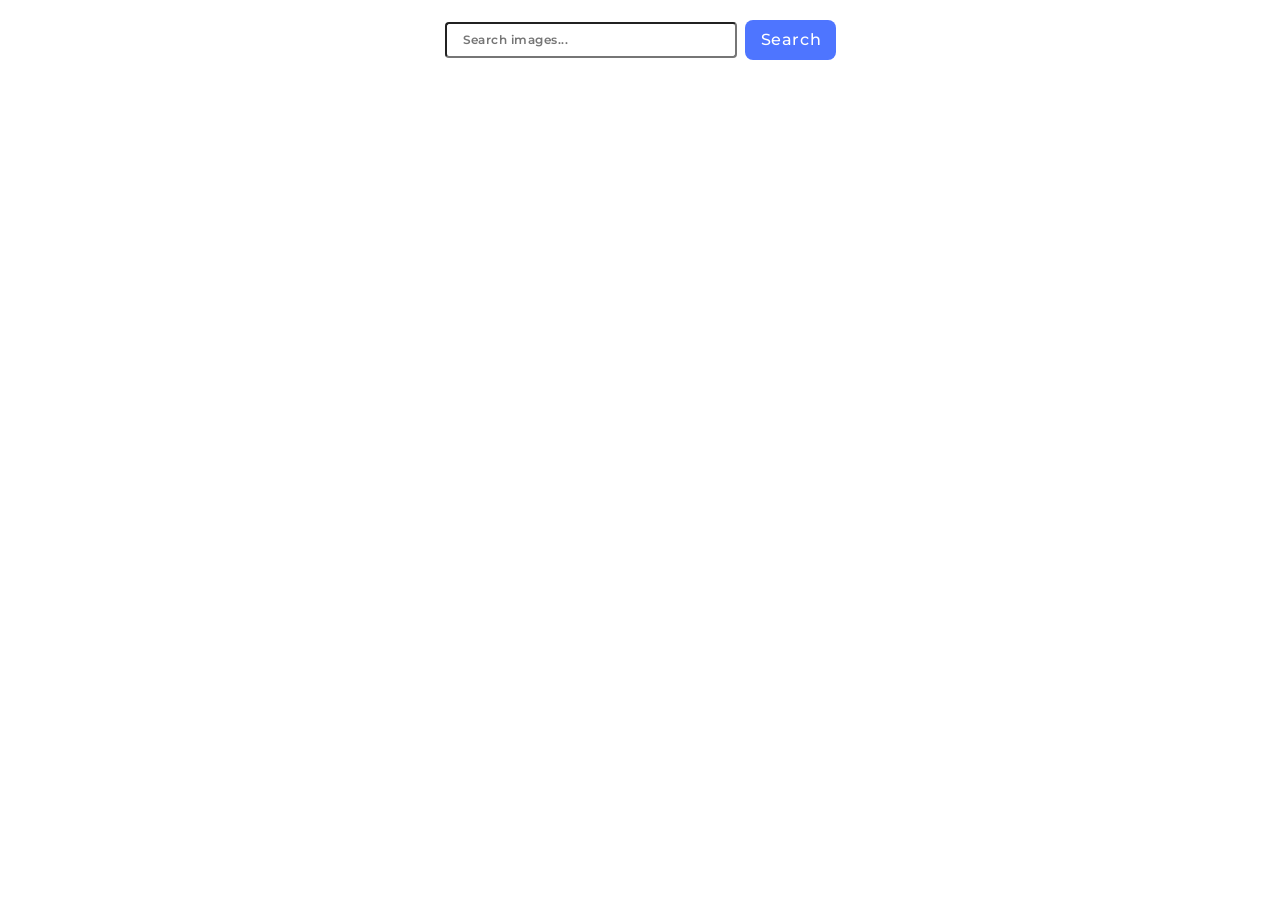
==== src/index.html @ e1f7704a "det Vite" ====
<!DOCTYPE html>
<html lang="en">
  <head>
    <meta charset="UTF-8" />
    <link rel="icon" type="image/svg+xml" href="/favicon.svg" />
    <meta name="viewport" content="width=device-width, initial-scale=1.0" />
    <link rel="preconnect" href="https://fonts.googleapis.com" />
    <link rel="preconnect" href="https://fonts.gstatic.com" crossorigin />
    <link
      href="https://fonts.googleapis.com/css2?family=Montserrat:ital,wght@0,100..900;1,100..900&display=swap"
      rel="stylesheet"
    />
    <title>Vanilla App Template</title>
    <link rel="stylesheet" href="./css/styles.css" />
  </head>
  <body>
    <div class="container">
      <form class="form">
        <label>
          <input
            type="text"
            name="search-text"
            placeholder="Search images..."
            required
          />
        </label>
        <button type="submit">Search</button>
      </form>
      <span class="loader is-hidden"></span>
      <ul class="gallery"></ul>
    </div>

    <script type="module" src="./main.js"></script>
    
  </body>
</html>
---- src/css/styles.css ----
/**
  |============================
  | include css partials with
  | default @import url()
  |============================
*/
/* Common styles */
@import url('./reset.css');
@import url('./base.css');

.container {
  padding: 20px;
  max-width: 1280px;
  margin: 0 auto;
}
.form {
  display: flex;
  align-items: center;
  column-gap: 8px;
  margin-bottom: 20px;
  justify-content: center;
}
input {
  font-family: 'Montserrat', sans-serif;
  font-weight: 600;
  font-size: 12px;
  line-height: 1.33333;
  letter-spacing: 0.04em;
  color: #2e2f42;
  padding: 8px 0 8px 16px;
  border-radius: 4px;
  width: 272px;
  /* height: 40px; */
}
button {
  border-radius: 8px;
  padding: 8px 16px;
  width: 91px;
  height: 40px;
  background: #4e75ff;
  font-family: 'Montserrat', sans-serif;
  font-weight: 500;
  font-size: 16px;
  line-height: 1.5;
  letter-spacing: 0.04em;
  color: #fff;
  border: none;
}
button:hover {
  background: #6c8cff;
}

.gallery {
  display: flex;
  flex-wrap: wrap;
  gap: 24px;
}
.gallery-item {
  border-bottom: 1px solid #808080;
  border-left: 1px solid #808080;
  border-right: 1px solid #808080;
 
}
.info-list{
  display: flex;
  justify-content: space-around;
  padding: 4px 0;
}
.info-list-item{
  display: flex;
  align-items: center;
  justify-content: center;
  flex-direction: column;
}
.gallery-item img{
  height: 200px;
}

.loader {
  display: block;
  margin: 20px auto;
  border: 6px solid #f3f3f3;
  border-top: 6px solid #3498db;
  border-radius: 50%;
  width: 40px;
  height: 40px;
  animation: spin 1s linear infinite;
}

@keyframes spin {
  0% { transform: rotate(0deg); }
  100% { transform: rotate(360deg); }
}

.is-hidden {
  display: none;
}
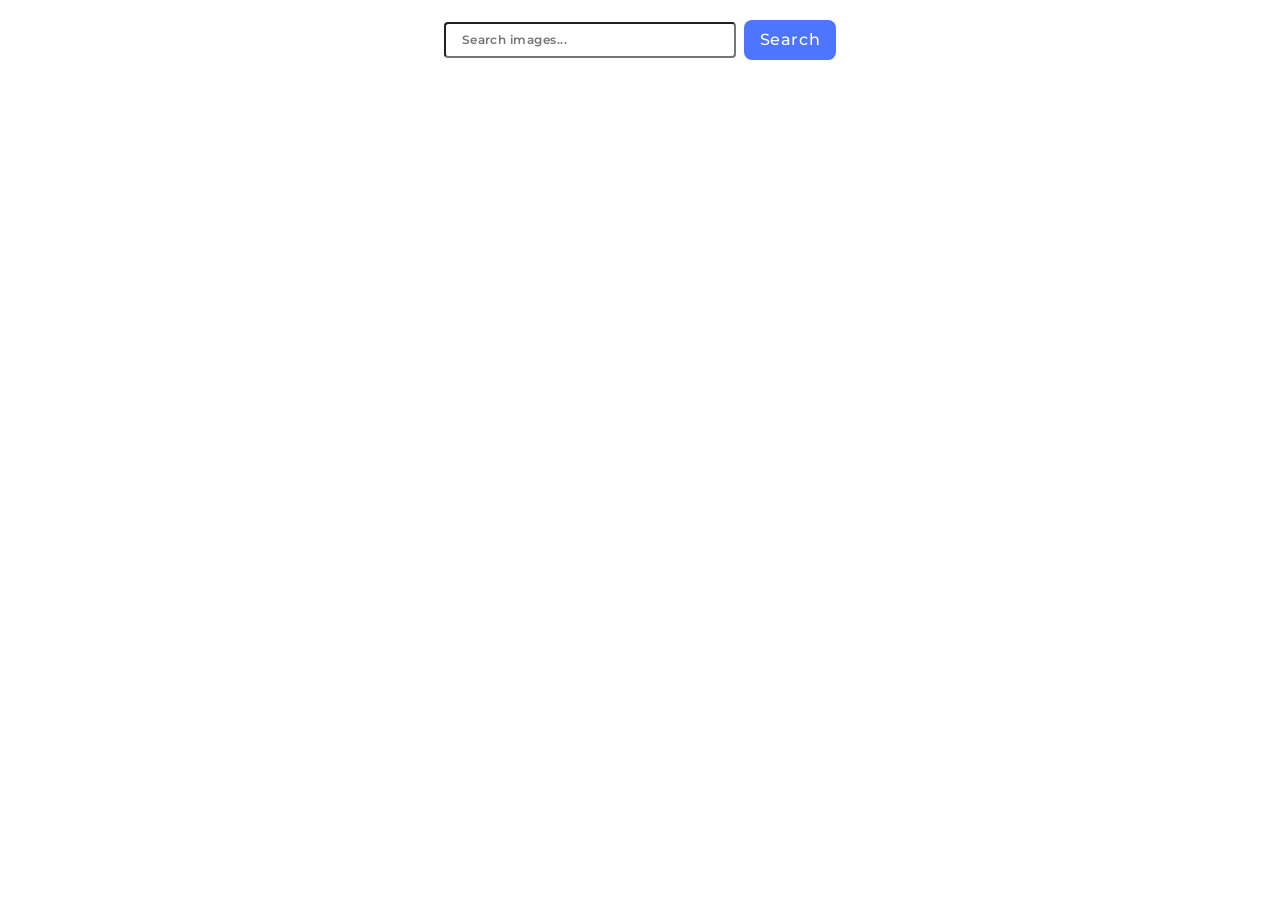
==== commit 3f583f78: "refactoring" ====
--- a/src/index.html
+++ b/src/index.html
@@ -28,6 +28,8 @@
       </form>
       <span class="loader is-hidden"></span>
       <ul class="gallery"></ul>
+      <button class="load is-hidden">Load more</button>
+      <div class="gallery-loader is-hidden">Loading images, please wait...</div>
     </div>
 
     <script type="module" src="./main.js"></script>
--- a/src/css/styles.css
+++ b/src/css/styles.css
@@ -12,8 +12,11 @@
   padding: 20px;
   max-width: 1280px;
   margin: 0 auto;
+  text-align: center;
 }
 .form {
+  position: sticky;
+  top: 20px;
   display: flex;
   align-items: center;
   column-gap: 8px;
@@ -35,8 +38,7 @@
 button {
   border-radius: 8px;
   padding: 8px 16px;
-  width: 91px;
-  height: 40px;
+  
   background: #4e75ff;
   font-family: 'Montserrat', sans-serif;
   font-weight: 500;
@@ -54,6 +56,7 @@
   display: flex;
   flex-wrap: wrap;
   gap: 24px;
+  margin-bottom: 20px;
 }
 .gallery-item {
   border-bottom: 1px solid #808080;
